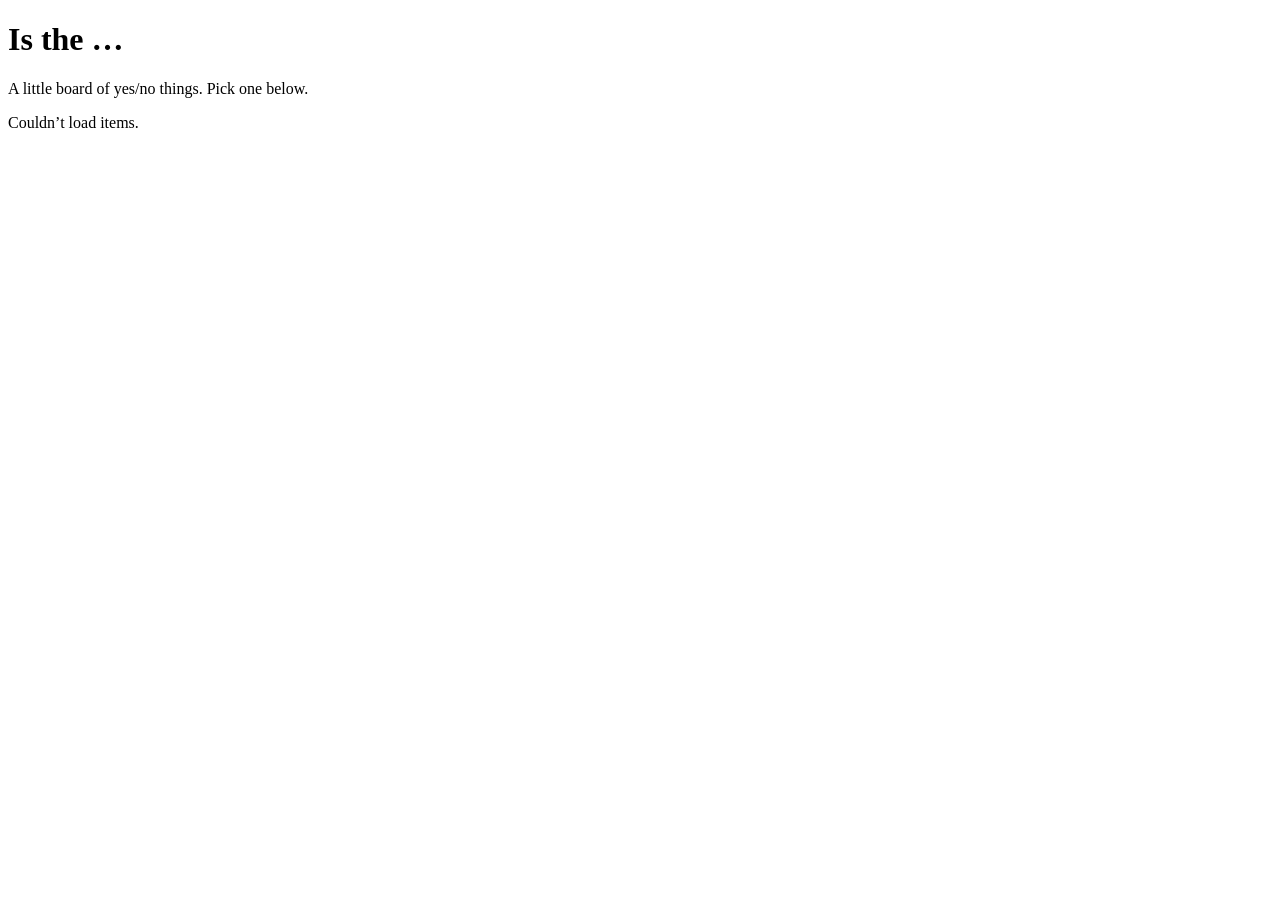
==== public/index.html @ f3fb0715 "Initial commit: "Is the ..." status board Zero-dependency Node.js server (built-in http) with JSON-f" ====
<!doctype html>
<html lang="en">
<head>
<meta charset="utf-8">
<meta name="viewport" content="width=device-width, initial-scale=1">
<title>Is the …</title>
<link rel="stylesheet" href="/style.css">
</head>
<body>
  <header class="hero">
    <h1>Is the<span class="dots"> …</span></h1>
    <p>A little board of yes/no things. Pick one below.</p>
  </header>

  <main id="grid" class="grid" aria-live="polite"></main>

  <script>
    function contrastText(hex) {
      const m = /^#?([0-9a-f]{6})$/i.exec((hex || '').trim());
      if (!m) return '#fff';
      const n = parseInt(m[1], 16);
      const r = (n >> 16) & 255, g = (n >> 8) & 255, b = n & 255;
      const lum = (0.2126 * r + 0.7152 * g + 0.0722 * b) / 255;
      return lum > 0.6 ? '#111' : '#fff';
    }

    async function load() {
      const grid = document.getElementById('grid');
      let items = [];
      try {
        items = await (await fetch('/api/items')).json();
      } catch (e) {
        grid.innerHTML = '<p class="empty">Couldn’t load items.</p>';
        return;
      }
      if (!items.length) {
        grid.innerHTML = '<p class="empty">Nothing here yet. Head to <a href="/admin">/admin</a> to add something.</p>';
        return;
      }
      grid.innerHTML = '';
      for (const it of items) {
        const opt = it.options[it.active] || it.options[0];
        const a = document.createElement('a');
        a.className = 'card';
        a.href = '/' + it.slug;
        a.style.background = opt.bg;
        a.style.color = contrastText(opt.bg);
        const q = document.createElement('div');
        q.className = 'q';
        q.textContent = 'Is the ' + it.label + '?';
        const s = document.createElement('div');
        s.className = 'state';
        s.textContent = opt.word;
        a.append(q, s);
        grid.appendChild(a);
      }
    }
    load();

    // Live auto-refresh: keep the board current, but pause while the tab is hidden.
    let timer = setInterval(load, 5000);
    document.addEventListener('visibilitychange', () => {
      clearInterval(timer);
      if (!document.hidden) { load(); timer = setInterval(load, 5000); }
    });
  </script>
</body>
</html>
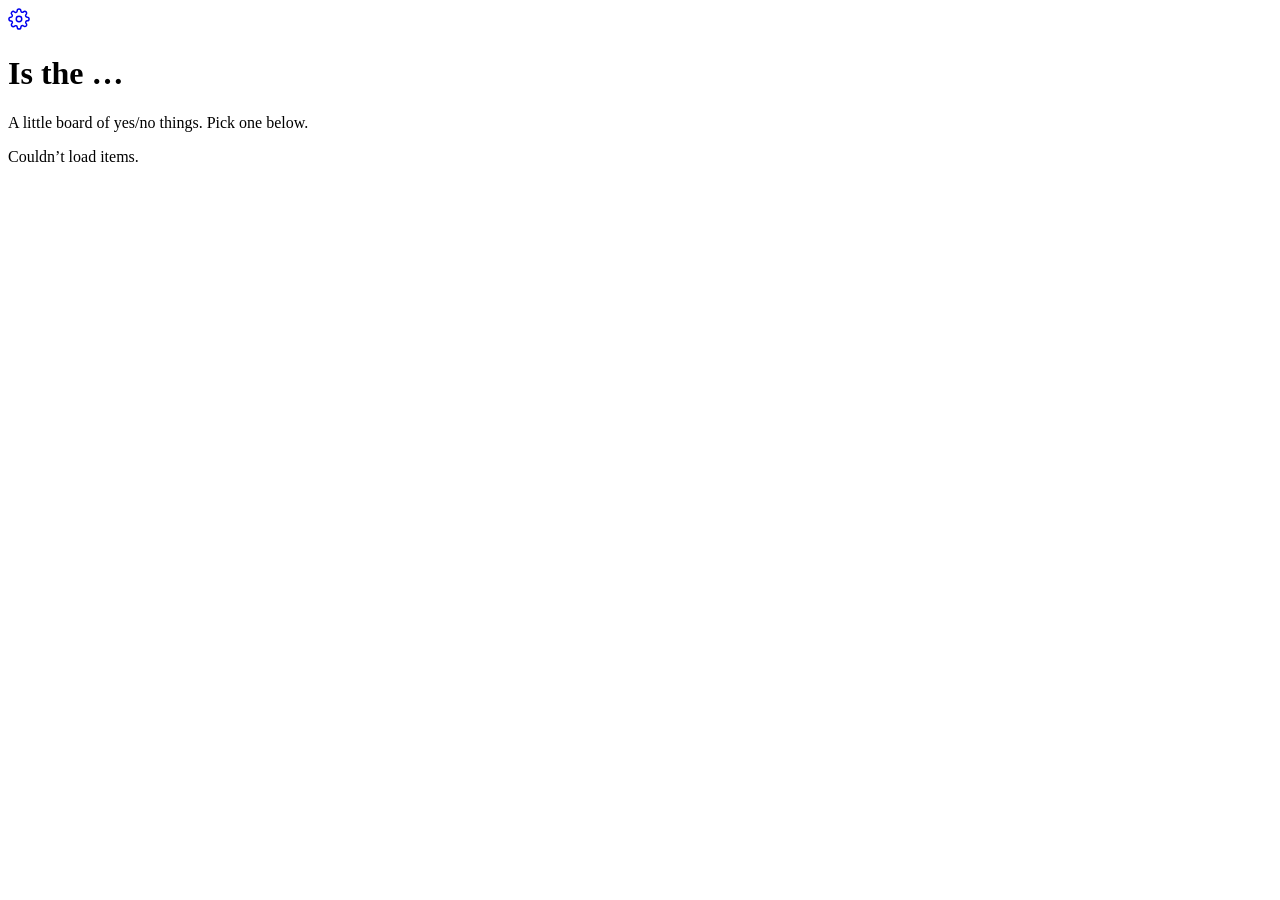
==== commit 02078197: "Add subtle admin cog link to landing top-right Co-Authored-By: Claude Opus 4.8 <noreply@anthropic.co" ====
--- a/public/index.html
+++ b/public/index.html
@@ -7,6 +7,14 @@
 <link rel="stylesheet" href="/style.css">
 </head>
 <body>
+  <a class="cog" href="/admin" aria-label="Admin" title="Admin">
+    <svg viewBox="0 0 24 24" width="22" height="22" fill="none"
+         stroke="currentColor" stroke-width="1.6" stroke-linecap="round" stroke-linejoin="round">
+      <circle cx="12" cy="12" r="3"></circle>
+      <path d="M19.4 15a1.65 1.65 0 0 0 .33 1.82l.06.06a2 2 0 1 1-2.83 2.83l-.06-.06a1.65 1.65 0 0 0-1.82-.33 1.65 1.65 0 0 0-1 1.51V21a2 2 0 0 1-4 0v-.09A1.65 1.65 0 0 0 9 19.4a1.65 1.65 0 0 0-1.82.33l-.06.06a2 2 0 1 1-2.83-2.83l.06-.06a1.65 1.65 0 0 0 .33-1.82 1.65 1.65 0 0 0-1.51-1H3a2 2 0 0 1 0-4h.09A1.65 1.65 0 0 0 4.6 9a1.65 1.65 0 0 0-.33-1.82l-.06-.06a2 2 0 1 1 2.83-2.83l.06.06a1.65 1.65 0 0 0 1.82.33H9a1.65 1.65 0 0 0 1-1.51V3a2 2 0 0 1 4 0v.09a1.65 1.65 0 0 0 1 1.51 1.65 1.65 0 0 0 1.82-.33l.06-.06a2 2 0 1 1 2.83 2.83l-.06.06a1.65 1.65 0 0 0-.33 1.82V9a1.65 1.65 0 0 0 1.51 1H21a2 2 0 0 1 0 4h-.09a1.65 1.65 0 0 0-1.51 1z"></path>
+    </svg>
+  </a>
+
   <header class="hero">
     <h1>Is the<span class="dots"> …</span></h1>
     <p>A little board of yes/no things. Pick one below.</p>
